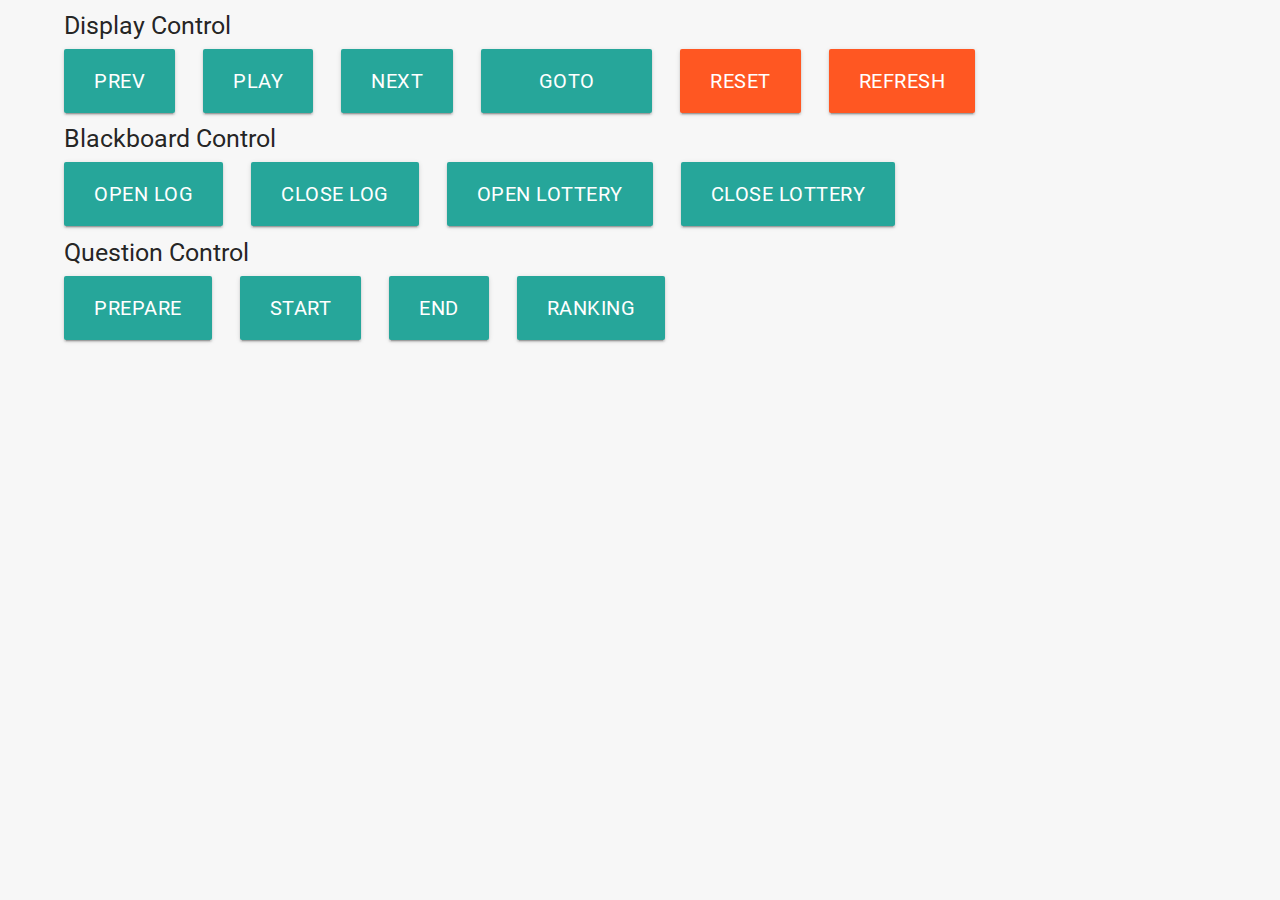
==== server/frontend/admin/index.html @ 247d39f5 "modified frontend" ====
<!DOCTYPE html>
<html lang="EN">
<meta charset="UTF-8">

<head>
    <!--Import Google Icon Font-->
    <link href="https://fonts.googleapis.com/icon?family=Material+Icons" rel="stylesheet">
    <!--Import materialize.css-->
    <link type="text/css" rel="stylesheet" href="../materialize/css/materialize.min.css" media="screen,projection"/>

    <!--Let browser know website is optimized for mobile-->
    <meta name="viewport" content="width=device-width, initial-scale=1.0"/>
    <title>Controller</title>
</head>

<!--Import jQuery before materialize.js-->
<script type="text/javascript" src="../js/jquery-3.2.1.js"></script>
<script type="text/javascript" src="../materialize/js/materialize.min.js"></script>
<!-- start -->
<style>
    html{
        background-color: #F7F7F7;
    }
    .control-btn{
        height: 64px;
        line-height: 64px;
        /*width: 120px;*/
        font-size: 20px;
        margin-right: 24px;
    }
    .container{
        max-width: 1600px;
        width: 90%;
    }
    .a-div{
        /*padding-bottom: 16px;*/
    }
</style>
<body>
    <div class="container">
        <div class="a-div">
            <h5>Display Control</h5>
            <a class="waves-effect waves-light btn control-btn"
               onclick="sendText('//admin display prev')">
                Prev
            </a>
            <a class="waves-effect waves-light btn control-btn"
               onclick="sendText('//admin display play')">
                Play
            </a>
            <a class="waves-effect waves-light btn control-btn"
               onclick="sendText('//admin display next')">
                Next
            </a>
            <a class = "btn dropdown-button control-btn" href = "#" data-activates = "dropdown">
                &nbsp;&nbsp;&nbsp;&nbsp; GOTO &nbsp;&nbsp;&nbsp;&nbsp;
            </a>
            <ul id="dropdown" class = "dropdown-content">
            </ul>
            <a class="waves-effect waves-light btn control-btn deep-orange"
               onclick="sendText('//admin display reset')">Reset</a>
            <a class="waves-effect waves-light btn control-btn deep-orange"
               onclick="sendText('//admin display refresh')">Refresh</a>

        </div>

        <h5>Blackboard Control</h5>
        <div class="a-div">
            <a class="waves-effect waves-light btn control-btn"
               onclick="sendText('//admin open log')">Open Log</a>
            <a class="waves-effect waves-light btn control-btn"
               onclick="sendText('//admin close log')">Close Log</a>
            <a class="waves-effect waves-light btn control-btn"
               onclick="sendText('//admin open lottery')">Open Lottery</a>
            <a class="waves-effect waves-light btn control-btn"
               onclick="sendText('//admin close lottery')">Close Lottery</a>
        </div>
        <h5>Question Control</h5>
        <div class="a-div">
            <a class="waves-effect waves-light btn control-btn"
               onclick="sendText('//admin question prepare')">Prepare</a>
            <a class="waves-effect waves-light btn control-btn"
               onclick="sendText('//admin question start')">start</a>
            <a class="waves-effect waves-light btn control-btn"
               onclick="sendText('//admin question end')">end</a>
            <a class="waves-effect waves-light btn control-btn"
               onclick="sendText('//admin question ranking')">ranking</a>
        </div>

        <script type="text/javascript">


        </script>
    </div>
</body>
<script type="text/javascript">
    const gotoListLength = 30;
    window.onload = function () {
        const dropdownDom = document.getElementById('dropdown');
        [...Array(gotoListLength).keys()].forEach(id => {
            dropdownDom.innerHTML +=
                `<li><a onclick="sendText('//admin display goto ${id}')">${id}</a></li>`
        })
    };
    function sendText(text){
        $.ajax({
            type: "POST",
            url: '/send',
            data: {'text': text},
            success: function (response) {
                response = JSON.parse(response);
                console.log(response);
                if(response.accepted){
                    Materialize.toast("发送成功", 2000);
                    document.getElementById('text').value = "";
                } else {
                    Materialize.toast(response.errMessage, 2000)
                }

            },
            error: {}
        });
    }
</script>

</html>
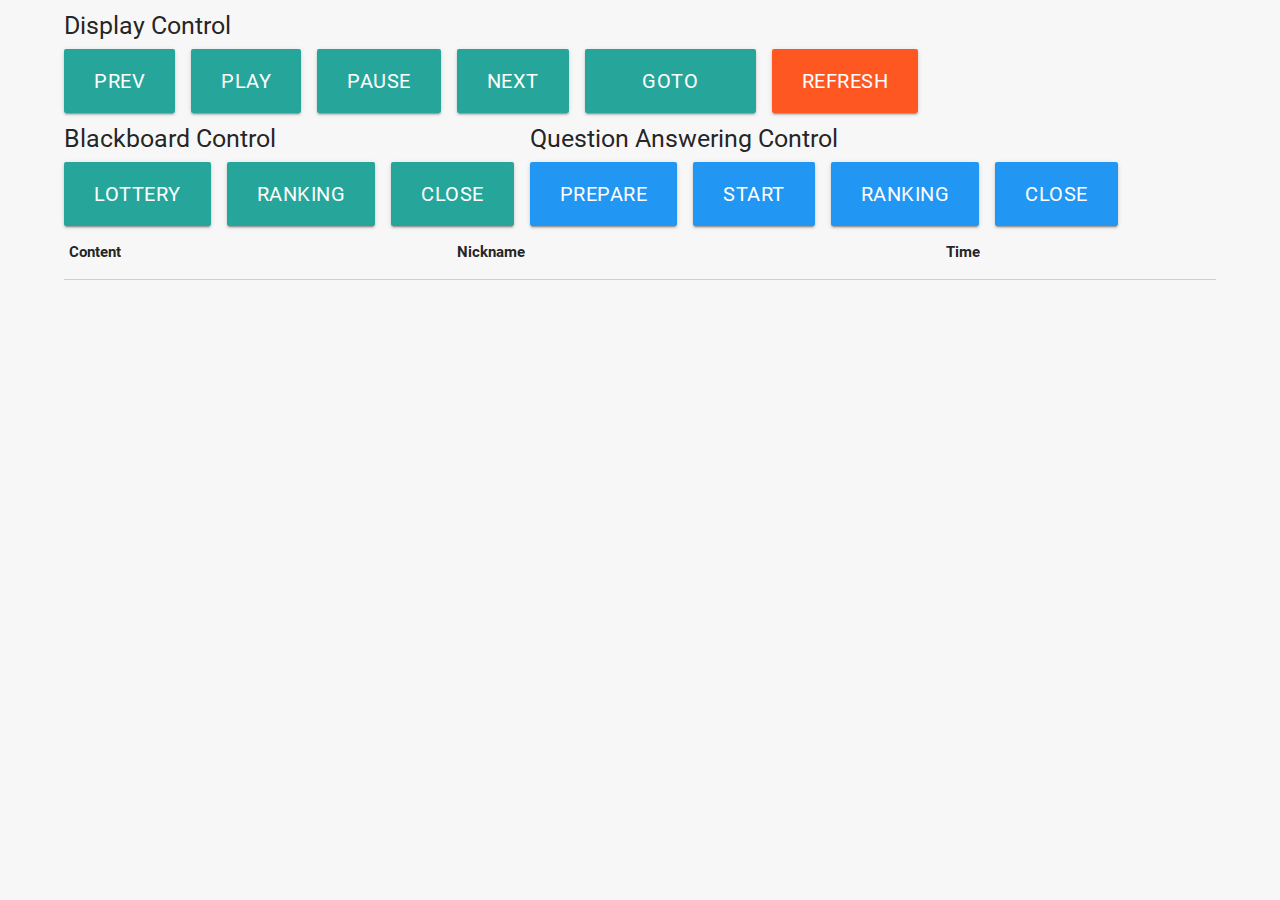
==== commit 1a9f2bf1: "add user comment ranking function." ====
--- a/server/frontend/admin/index.html
+++ b/server/frontend/admin/index.html
@@ -26,7 +26,7 @@
         line-height: 64px;
         /*width: 120px;*/
         font-size: 20px;
-        margin-right: 24px;
+        margin-right: 12px;
     }
     .container{
         max-width: 1600px;
@@ -34,6 +34,9 @@
     }
     .a-div{
         /*padding-bottom: 16px;*/
+    }
+    .inline-div {
+        display: inline-block;
     }
 </style>
 <body>
@@ -49,6 +52,10 @@
                 Play
             </a>
             <a class="waves-effect waves-light btn control-btn"
+               onclick="sendText('//admin display pause')">
+                Pause
+            </a>
+            <a class="waves-effect waves-light btn control-btn"
                onclick="sendText('//admin display next')">
                 Next
             </a>
@@ -58,34 +65,42 @@
             <ul id="dropdown" class = "dropdown-content">
             </ul>
             <a class="waves-effect waves-light btn control-btn deep-orange"
-               onclick="sendText('//admin display reset')">Reset</a>
-            <a class="waves-effect waves-light btn control-btn deep-orange"
                onclick="sendText('//admin display refresh')">Refresh</a>
 
         </div>
 
-        <h5>Blackboard Control</h5>
-        <div class="a-div">
+        <div class="a-div inline-div">
+            <h5>Blackboard Control</h5>
             <a class="waves-effect waves-light btn control-btn"
-               onclick="sendText('//admin open log')">Open Log</a>
+               onclick="sendText('//admin open lottery')">Lottery</a>
             <a class="waves-effect waves-light btn control-btn"
-               onclick="sendText('//admin close log')">Close Log</a>
+               onclick="sendText('//admin open ranking')">Ranking</a>
             <a class="waves-effect waves-light btn control-btn"
-               onclick="sendText('//admin open lottery')">Open Lottery</a>
-            <a class="waves-effect waves-light btn control-btn"
-               onclick="sendText('//admin close lottery')">Close Lottery</a>
+               onclick="sendText('//admin close')">Close</a>
         </div>
-        <h5>Question Control</h5>
-        <div class="a-div">
-            <a class="waves-effect waves-light btn control-btn"
+        <div class="a-div inline-div">
+            <h5>Question Answering Control</h5>
+            <a class="waves-effect waves-light btn control-btn blue"
                onclick="sendText('//admin question prepare')">Prepare</a>
-            <a class="waves-effect waves-light btn control-btn"
+            <a class="waves-effect waves-light btn control-btn blue"
                onclick="sendText('//admin question start')">start</a>
-            <a class="waves-effect waves-light btn control-btn"
-               onclick="sendText('//admin question end')">end</a>
-            <a class="waves-effect waves-light btn control-btn"
+            <a class="waves-effect waves-light btn control-btn blue"
                onclick="sendText('//admin question ranking')">ranking</a>
+            <a class="waves-effect waves-light btn control-btn blue"
+               onclick="sendText('//admin question end')">close</a>
         </div>
+
+        <table class="table table-striped table-hover">
+            <thead>
+            <tr>
+                <th scope="col">Content</th>
+                <th scope="col">Nickname</th>
+                <th scope="col">Time</th>
+            </tr>
+            </thead>
+            <tbody id="table-body">
+            </tbody>
+        </table>
 
         <script type="text/javascript">
 
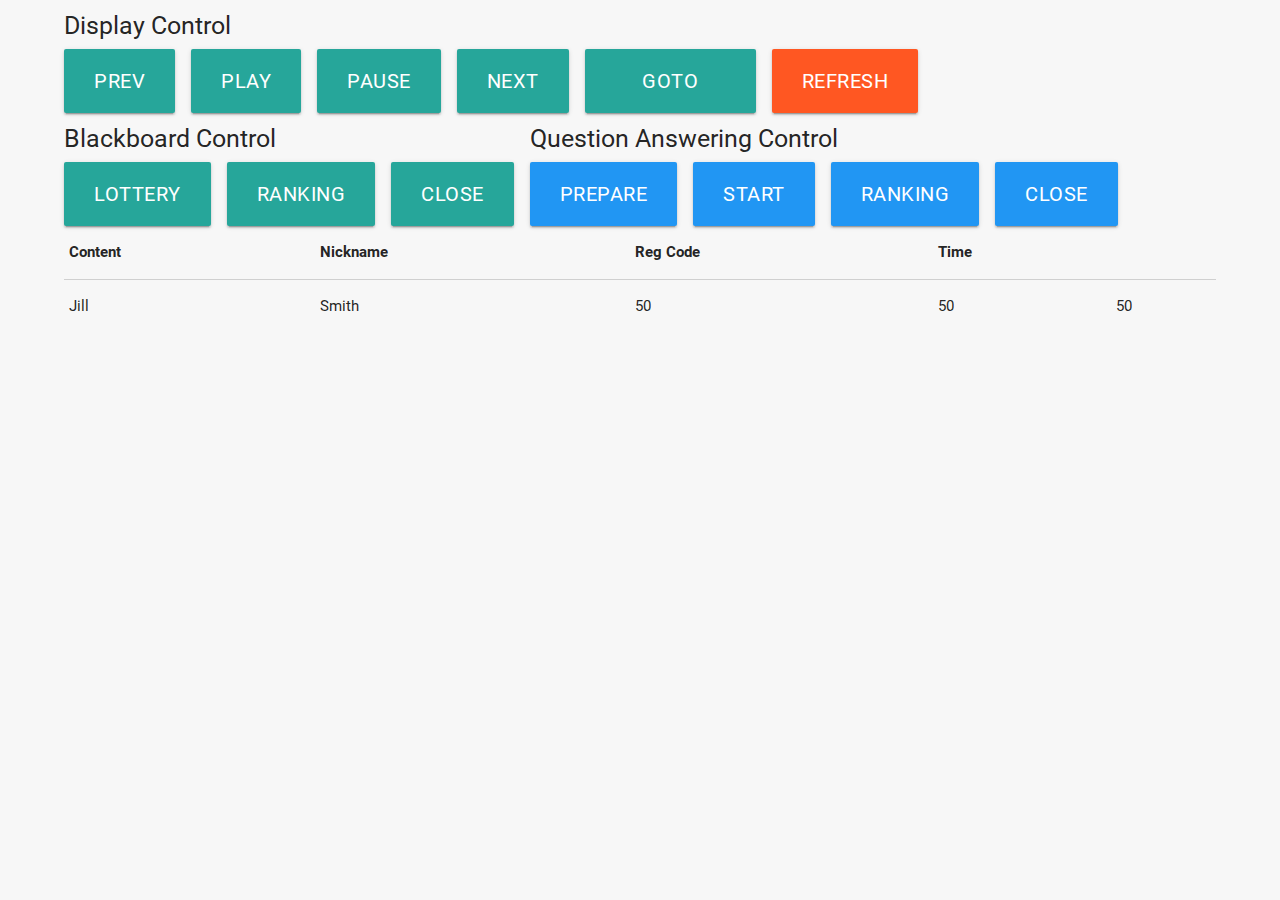
==== commit d5c7204d: "update" ====
--- a/server/frontend/admin/index.html
+++ b/server/frontend/admin/index.html
@@ -95,10 +95,18 @@
             <tr>
                 <th scope="col">Content</th>
                 <th scope="col">Nickname</th>
+                <th scope="col">Reg Code</th>
                 <th scope="col">Time</th>
             </tr>
             </thead>
             <tbody id="table-body">
+                <tr>
+                    <td>Jill</td>
+                    <td>Smith</td>
+                    <td>50</td>
+                    <td>50</td>
+                    <td>50</td>
+                  </tr>
             </tbody>
         </table>
 
@@ -110,12 +118,26 @@
 </body>
 <script type="text/javascript">
     const gotoListLength = 30;
+    function loadCommentList() {
+        $.ajax({
+            type: "GET",
+            url: "/getRecentComments",
+            success: function (commentList) {
+                console.log(commentList);
+                let tableDiv = document.getElementById('table-body')
+                commentList.forEach(commentInfo => {
+                    console.log(commentInfo);
+                })
+            }
+        });
+    }
     window.onload = function () {
         const dropdownDom = document.getElementById('dropdown');
         [...Array(gotoListLength).keys()].forEach(id => {
             dropdownDom.innerHTML +=
                 `<li><a onclick="sendText('//admin display goto ${id}')">${id}</a></li>`
-        })
+        });
+        loadCommentList();
     };
     function sendText(text){
         $.ajax({
